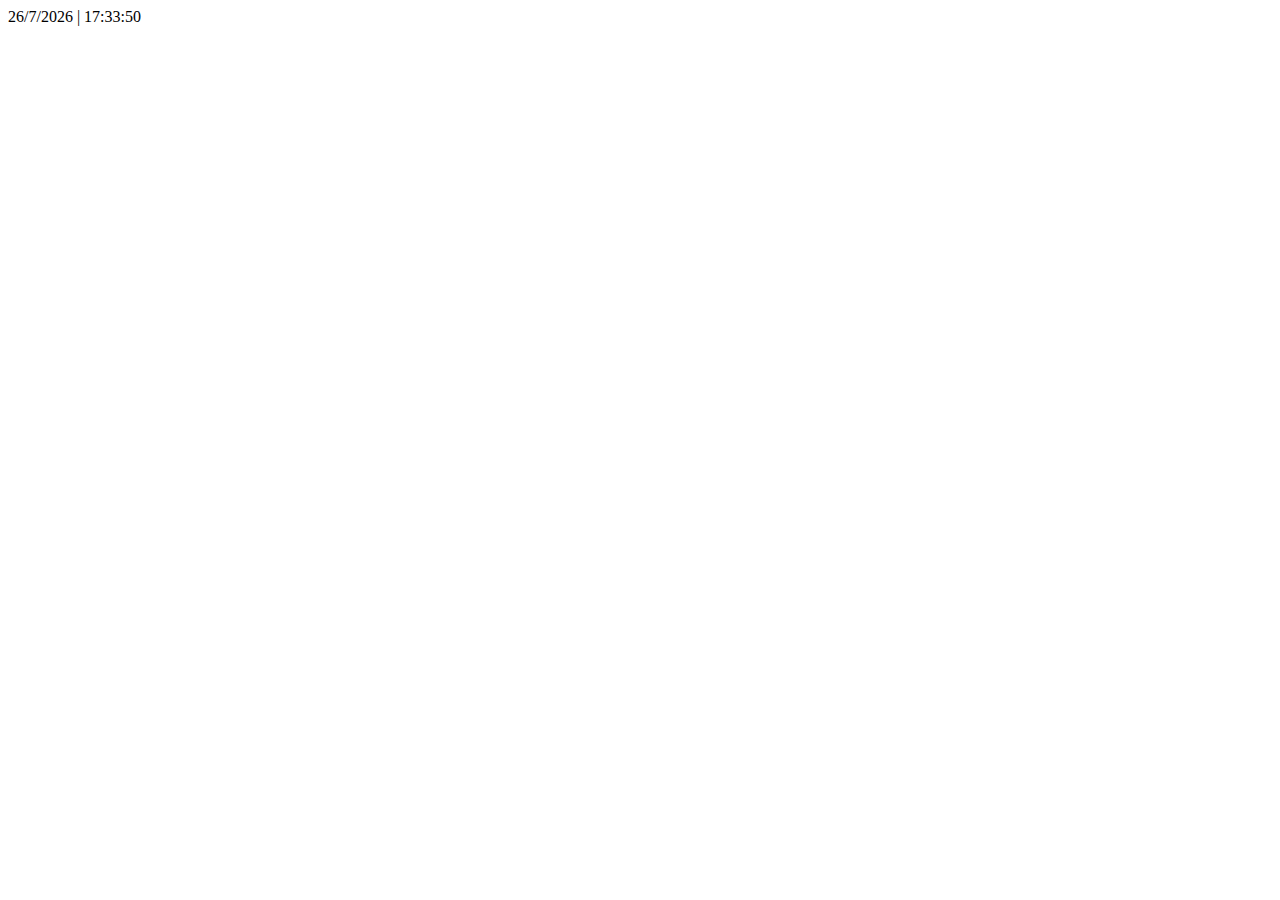
==== JavaScript/ODC_1/index.html @ 9bda12c0 "Add JS timer to ODC_1" ====
<!-- 13 IX 2014 -->

<!DOCTYPE html>
<html lang="pl">
  <head>
    <meta charset="utf-8" />
    <title>Odliczanie czasu</title>

    <script type="text/javascript" src="timer.js"></script>
  </head>
  <body onload="odliczanie();">
    <div id="zegar"></div>
  </body>
</html>
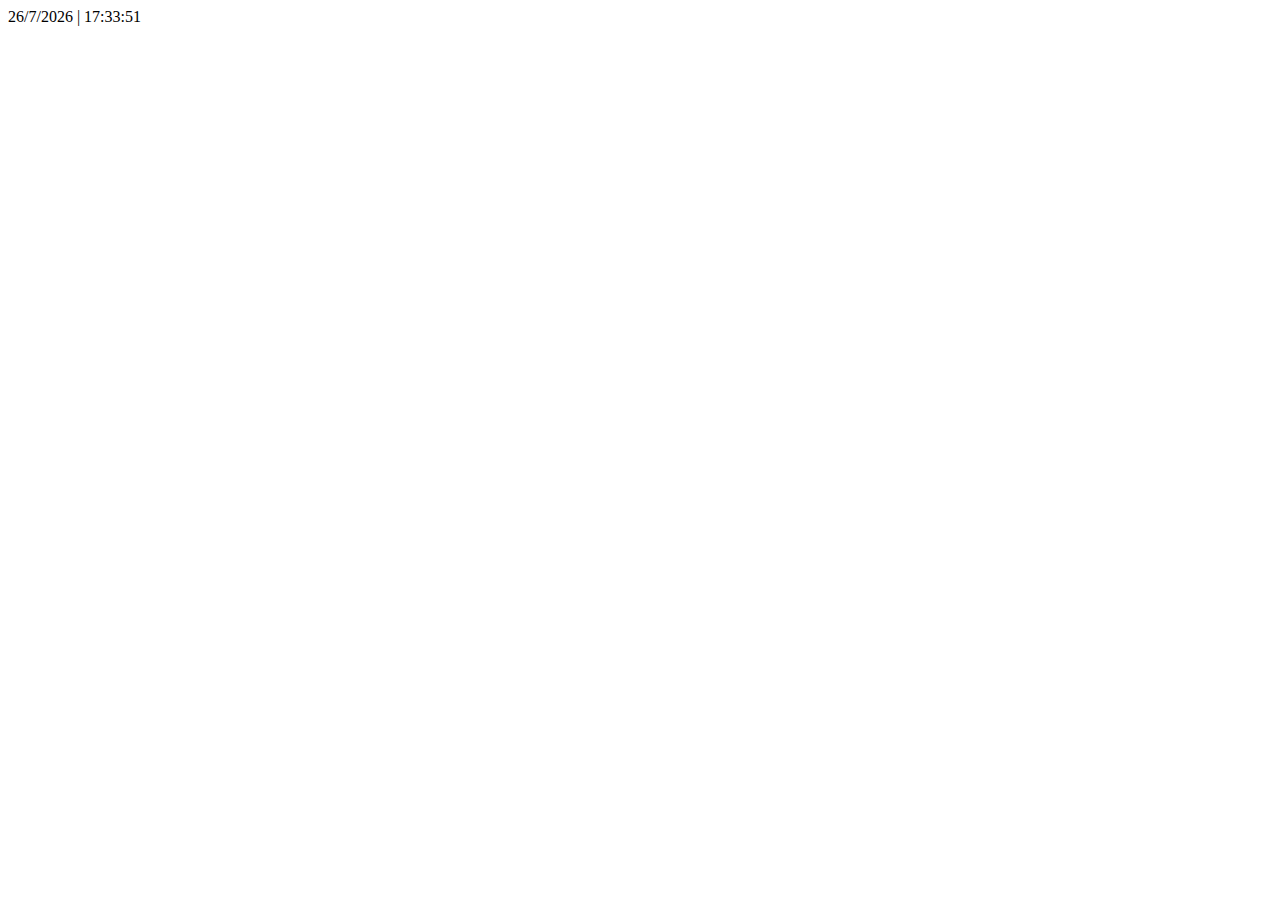
==== commit 9029c48f: "Add game" ====
--- a/JavaScript/ODC_1/index.html
+++ b/JavaScript/ODC_1/index.html
@@ -1,5 +1,3 @@
-<!-- 13 IX 2014 -->
-
 <!DOCTYPE html>
 <html lang="pl">
   <head>
